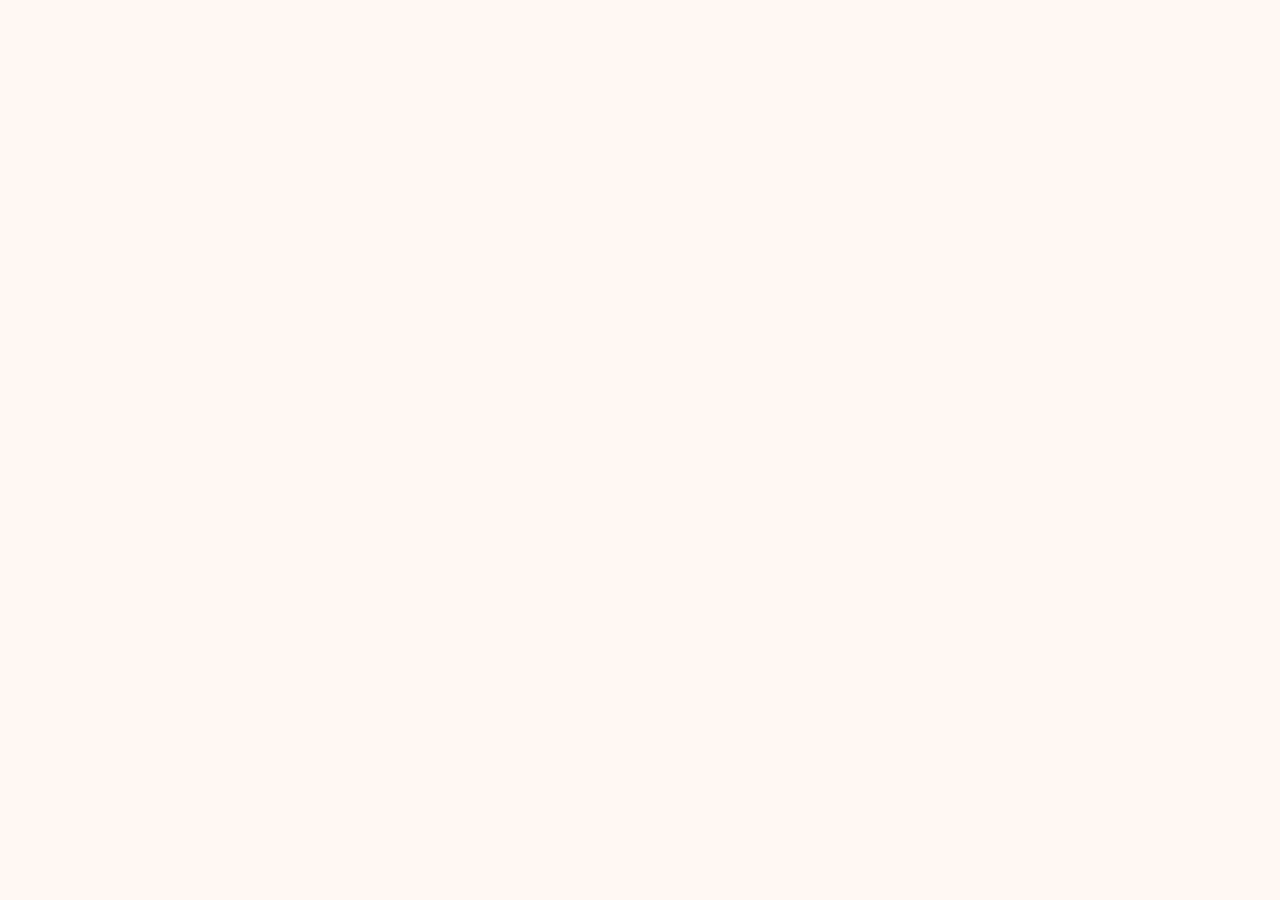
==== admin.html @ 39fb37fb "Editable profile, PT progress tracker, admin member edit, simplified add-member" ====
<!DOCTYPE html>
<html lang="en">
<head>
  <meta charset="UTF-8">
  <meta name="viewport" content="width=device-width, initial-scale=1.0">
  <title>Admin Panel — SheStrength</title>
  <link rel="stylesheet" href="css/style.css">
  <link rel="icon" href="data:image/svg+xml,<svg xmlns='http://www.w3.org/2000/svg' viewBox='0 0 100 100'><text y='.9em' font-size='90'>💪</text></svg>">
</head>
<body>

  <!-- ========== ADMIN DASHBOARD ========== -->
  <div class="dashboard-layout" id="adminDashboard" style="display: none;">
    <!-- Sidebar -->
    <aside class="sidebar" style="background: #2D1F28;">
      <div class="sidebar-logo">
        <h2>She<span>Strength</span></h2>
        <p style="font-size: 0.7rem; color: rgba(255,255,255,0.4); margin-top: 4px;">Admin Panel</p>
      </div>

      <nav class="sidebar-menu">
        <div class="menu-label">Management</div>
        <a href="#" class="active" onclick="showAdminSection('overview', this)">
          <span class="menu-icon">📊</span><span>Overview</span>
        </a>
        <a href="#" onclick="showAdminSection('addmember', this)">
          <span class="menu-icon">➕</span><span>Add Member</span>
        </a>
        <a href="#" onclick="showAdminSection('members', this)">
          <span class="menu-icon">👥</span><span>All Members</span>
        </a>
        <a href="#" onclick="showAdminSection('pt', this)">
          <span class="menu-icon">🏋️</span><span>PT Progress</span>
        </a>

        <div class="sidebar-divider"></div>
        <div class="menu-label">Links</div>
        <a href="index.html">
          <span class="menu-icon">🌐</span><span>Website</span>
        </a>
        <a href="#" onclick="handleLogout()">
          <span class="menu-icon">🚪</span><span>Logout</span>
        </a>
      </nav>
    </aside>

    <!-- Main Content -->
    <main class="dashboard-main">
      <div class="dashboard-topbar">
        <h1 id="adminPageTitle">Overview</h1>
        <div class="topbar-user">
          <div class="user-info">
            <strong>Admin</strong>
            <small>SheStrength</small>
          </div>
          <div class="avatar" style="background: linear-gradient(135deg, #3D2836, #6B2D5B);">🛡️</div>
        </div>
      </div>

      <!-- OVERVIEW SECTION -->
      <div id="admin-section-overview" class="dashboard-section">
        <div class="dashboard-welcome" style="background: linear-gradient(135deg, #3D2836, #6B2D5B, #C94C6E);">
          <h2>Welcome, Admin! 🛡️</h2>
          <p>Manage your gym members and keep the community growing.</p>
        </div>

        <div class="stats-grid" style="grid-template-columns: repeat(4, 1fr);">
          <div class="stat-card">
            <div class="stat-icon pink">👥</div>
            <div class="stat-value" id="totalMembersCount">0</div>
            <div class="stat-label">Total Members</div>
          </div>
          <div class="stat-card">
            <div class="stat-icon lavender">✨</div>
            <div class="stat-value" id="radianceMembersCount">0</div>
            <div class="stat-label">Radiance Members</div>
          </div>
          <div class="stat-card">
            <div class="stat-icon mint">👑</div>
            <div class="stat-value" id="empressMembersCount">0</div>
            <div class="stat-label">Empress Members</div>
          </div>
          <div class="stat-card">
            <div class="stat-icon pink">🏋️</div>
            <div class="stat-value" id="ptMembersCount">0</div>
            <div class="stat-label">Personal Training</div>
          </div>
        </div>

        <div class="dash-card" style="margin-top: 24px;">
          <h3>⚡ Quick Actions</h3>
          <div style="display: flex; gap: 16px; margin-top: 16px; flex-wrap: wrap;">
            <button class="btn btn-primary" onclick="showAdminSection('addmember', document.querySelector('.sidebar-menu a:nth-child(3)'))">
              ➕ Add New Member
            </button>
            <button class="btn btn-outline" onclick="showAdminSection('members', document.querySelector('.sidebar-menu a:nth-child(4)'))">
              👥 View All Members
            </button>
          </div>
        </div>
      </div>

      <!-- ADD MEMBER SECTION -->
      <div id="admin-section-addmember" class="dashboard-section" style="display: none;">
        <div class="dash-card">
          <h3>➕ Register New Member</h3>
          <p style="color: var(--text-medium); margin-bottom: 24px;">
            Enter phone number and email. A password setup email will be sent. The member can fill in their own details (age, weight, height, etc.) from their profile.
          </p>

          <form id="createMemberForm" onsubmit="return handleCreateMember(event)">
            <div class="form-row">
              <div class="form-group">
                <label for="memberName">Full Name *</label>
                <input type="text" id="memberName" placeholder="e.g., Priya Sharma" required>
              </div>
              <div class="form-group">
                <label for="memberEmail">Email Address *</label>
                <input type="email" id="memberEmail" placeholder="e.g., priya@email.com" required>
              </div>
            </div>

            <div class="form-row">
              <div class="form-group">
                <label for="memberPhone">Phone Number *</label>
                <input type="tel" id="memberPhone" placeholder="e.g., 9876543210" required>
              </div>
              <div class="form-group">
                <label for="memberPlan">Membership Plan *</label>
                <select id="memberPlan" required>
                  <option value="">Select plan...</option>
                  <option value="Blossom">🌱 Blossom — ₹1,499/month</option>
                  <option value="Radiance">✨ Radiance — ₹2,499/month</option>
                  <option value="Empress">👑 Empress — ₹3,999/month</option>
                  <option value="Personal Training">🏋️ Personal Training</option>
                </select>
              </div>
            </div>

            <button type="submit" class="btn btn-primary" id="createMemberBtn" style="width: 100%; justify-content: center;">
              Create Member Account & Send Password Email 📧
            </button>
          </form>
        </div>
      </div>

      <!-- MEMBERS LIST SECTION -->
      <div id="admin-section-members" class="dashboard-section" style="display: none;">
        <div class="dash-card">
          <h3>👥 All Registered Members</h3>
          <p style="color: var(--text-medium); margin-bottom: 20px;">Click on a member to view/edit their details.</p>

          <div id="membersListContainer">
            <p style="text-align: center; color: var(--text-light); padding: 40px;">Loading members...</p>
          </div>
        </div>

        <!-- Member Edit Modal -->
        <div id="memberEditModal" style="display: none; position: fixed; top: 0; left: 0; right: 0; bottom: 0; background: rgba(0,0,0,0.5); z-index: 1000; align-items: center; justify-content: center;">
          <div style="background: white; border-radius: 20px; padding: 32px; max-width: 600px; width: 90%; max-height: 85vh; overflow-y: auto; margin: auto; position: relative; top: 50%; transform: translateY(-50%);">
            <div style="display: flex; justify-content: space-between; align-items: center; margin-bottom: 20px;">
              <h3 style="color: var(--plum);">✏️ Edit Member</h3>
              <button onclick="closeMemberEdit()" style="background: none; border: none; font-size: 1.5rem; cursor: pointer;">✕</button>
            </div>
            <form id="editMemberForm" onsubmit="return handleEditMember(event)">
              <input type="hidden" id="editMemberUid">
              <div class="form-row">
                <div class="form-group">
                  <label>Name</label>
                  <input type="text" id="editName" required>
                </div>
                <div class="form-group">
                  <label>Email</label>
                  <input type="email" id="editEmail" disabled style="opacity: 0.6;">
                </div>
              </div>
              <div class="form-row">
                <div class="form-group">
                  <label>Phone</label>
                  <input type="tel" id="editPhone" disabled style="opacity: 0.6;">
                </div>
                <div class="form-group">
                  <label>Plan</label>
                  <select id="editPlan">
                    <option value="Blossom">🌱 Blossom</option>
                    <option value="Radiance">✨ Radiance</option>
                    <option value="Empress">👑 Empress</option>
                    <option value="Personal Training">🏋️ Personal Training</option>
                  </select>
                </div>
              </div>
              <div class="form-row">
                <div class="form-group">
                  <label>Age</label>
                  <input type="number" id="editAge">
                </div>
                <div class="form-group">
                  <label>Weight (kg)</label>
                  <input type="number" id="editWeight" step="0.1">
                </div>
              </div>
              <div class="form-row">
                <div class="form-group">
                  <label>Height (cm)</label>
                  <input type="number" id="editHeight" step="0.1">
                </div>
                <div class="form-group">
                  <label>Goal</label>
                  <input type="text" id="editGoal">
                </div>
              </div>
              <div class="form-group">
                <label>Notes</label>
                <textarea id="editNotes" style="min-height: 60px;"></textarea>
              </div>
              <button type="submit" class="btn btn-primary" id="editMemberBtn" style="width: 100%; justify-content: center;">Save Changes ✅</button>
            </form>
          </div>
        </div>
      </div>

      <!-- PT PROGRESS SECTION -->
      <div id="admin-section-pt" class="dashboard-section" style="display: none;">
        <div class="dash-card">
          <h3>🏋️ Personal Training — Progress Tracker</h3>
          <p style="color: var(--text-medium); margin-bottom: 20px;">Select a PT member to view or add progress entries.</p>

          <div class="form-group">
            <label for="ptMemberSelect">Select PT Member</label>
            <select id="ptMemberSelect" onchange="loadPTProgress(this.value)">
              <option value="">Choose a member...</option>
            </select>
          </div>
        </div>

        <!-- Add Progress Entry -->
        <div class="dash-card" id="ptAddEntryCard" style="display: none; margin-top: 20px;">
          <h3>➕ Add Progress Entry</h3>
          <form id="ptProgressForm" onsubmit="return handleAddProgress(event)">
            <div class="form-row">
              <div class="form-group">
                <label for="ptDate">Date</label>
                <input type="date" id="ptDate" required>
              </div>
              <div class="form-group">
                <label for="ptWeight">Current Weight (kg)</label>
                <input type="number" id="ptWeight" step="0.1" placeholder="e.g., 58.5">
              </div>
            </div>
            <div class="form-group">
              <label for="ptExercises">Exercises / Workout</label>
              <textarea id="ptExercises" placeholder="e.g., Squats 3x12, Deadlifts 3x10, Plank 3x30s" style="min-height: 80px;" required></textarea>
            </div>
            <div class="form-row">
              <div class="form-group">
                <label for="ptBodyFat">Body Fat %</label>
                <input type="number" id="ptBodyFat" step="0.1" placeholder="e.g., 24.5">
              </div>
              <div class="form-group">
                <label for="ptMeasurements">Measurements</label>
                <input type="text" id="ptMeasurements" placeholder="e.g., Waist: 28in, Hips: 36in">
              </div>
            </div>
            <div class="form-group">
              <label for="ptTrainerNotes">Trainer Notes</label>
              <textarea id="ptTrainerNotes" placeholder="Observations, recommendations, etc." style="min-height: 60px;"></textarea>
            </div>
            <button type="submit" class="btn btn-primary" id="addProgressBtn" style="width: 100%; justify-content: center;">Add Progress Entry 📊</button>
          </form>
        </div>

        <!-- Progress History -->
        <div class="dash-card" id="ptHistoryCard" style="display: none; margin-top: 20px;">
          <h3>📈 Progress History</h3>
          <div id="ptHistoryContainer">
            <p style="text-align: center; color: var(--text-light); padding: 20px;">Select a member to view progress.</p>
          </div>
        </div>
      </div>

    </main>
  </div>

  <script src="https://www.gstatic.com/firebasejs/10.14.1/firebase-app-compat.js"></script>
  <script src="https://www.gstatic.com/firebasejs/10.14.1/firebase-auth-compat.js"></script>
  <script src="https://www.gstatic.com/firebasejs/10.14.1/firebase-firestore-compat.js"></script>
  <script src="js/main.js"></script>
</body>
</html>
---- css/style.css ----
/* ============================================
   SheStrength - Women's Gym Salem
   Aesthetic & Cozy Design System
   ============================================ */

@import url('https://fonts.googleapis.com/css2?family=Playfair+Display:ital,wght@0,400;0,500;0,600;0,700;1,400;1,500&family=Poppins:wght@300;400;500;600;700&family=Dancing+Script:wght@400;500;600;700&display=swap');

/* === CSS Variables === */
:root {
  --blush: #F4A0B5;
  --blush-light: #FCD5DF;
  --rose: #E8728A;
  --rose-deep: #C94C6E;
  --cream: #FFF8F3;
  --cream-warm: #FFF0E6;
  --peach: #FDDCBD;
  --plum: #6B2D5B;
  --plum-light: #8B4078;
  --gold: #D4A574;
  --gold-light: #F0D5B0;
  --white: #FFFFFF;
  --text-dark: #3D2836;
  --text-medium: #6B5060;
  --text-light: #9A8590;
  --lavender: #E8D5F0;
  --mint: #D5F0E8;
  --shadow-soft: 0 4px 20px rgba(107, 45, 91, 0.08);
  --shadow-medium: 0 8px 30px rgba(107, 45, 91, 0.12);
  --shadow-hover: 0 12px 40px rgba(107, 45, 91, 0.18);
  --radius-sm: 12px;
  --radius-md: 20px;
  --radius-lg: 30px;
  --radius-xl: 40px;
  --transition: all 0.4s cubic-bezier(0.25, 0.46, 0.45, 0.94);
}

/* === Reset & Base === */
*,
*::before,
*::after {
  margin: 0;
  padding: 0;
  box-sizing: border-box;
}

html {
  scroll-behavior: smooth;
  font-size: 16px;
}

body {
  font-family: 'Poppins', sans-serif;
  color: var(--text-dark);
  background: var(--cream);
  line-height: 1.7;
  overflow-x: hidden;
}

h1, h2, h3, h4 {
  font-family: 'Playfair Display', serif;
  line-height: 1.3;
}

a {
  text-decoration: none;
  color: inherit;
}

ul {
  list-style: none;
}

img {
  max-width: 100%;
  display: block;
}

.container {
  max-width: 1200px;
  margin: 0 auto;
  padding: 0 20px;
}

/* === Decorative Script Font === */
.script-text {
  font-family: 'Dancing Script', cursive;
  color: var(--rose);
}

/* ============================================
   NAVIGATION
   ============================================ */
.navbar {
  position: fixed;
  top: 0;
  left: 0;
  right: 0;
  z-index: 1000;
  padding: 18px 0;
  transition: var(--transition);
}

.navbar.scrolled {
  background: rgba(255, 248, 243, 0.95);
  backdrop-filter: blur(20px);
  padding: 12px 0;
  box-shadow: var(--shadow-soft);
}

.nav-container {
  max-width: 1200px;
  margin: 0 auto;
  padding: 0 20px;
  display: flex;
  justify-content: space-between;
  align-items: center;
}

.nav-logo {
  display: flex;
  align-items: center;
  gap: 10px;
}

.nav-logo .logo-icon {
  width: 42px;
  height: 42px;
  background: linear-gradient(135deg, var(--rose), var(--blush));
  border-radius: 50%;
  display: flex;
  align-items: center;
  justify-content: center;
  font-size: 20px;
}

.nav-logo .logo-text {
  font-family: 'Playfair Display', serif;
  font-size: 1.5rem;
  font-weight: 700;
  color: var(--plum);
}

.nav-logo .logo-text span {
  color: var(--rose);
}

.nav-links {
  display: flex;
  align-items: center;
  gap: 32px;
}

.nav-links a {
  font-size: 0.9rem;
  font-weight: 500;
  color: var(--text-medium);
  position: relative;
  transition: var(--transition);
}

.nav-links a::after {
  content: '';
  position: absolute;
  bottom: -4px;
  left: 0;
  width: 0;
  height: 2px;
  background: linear-gradient(90deg, var(--rose), var(--blush));
  border-radius: 2px;
  transition: var(--transition);
}

.nav-links a:hover {
  color: var(--rose-deep);
}

.nav-links a:hover::after {
  width: 100%;
}

.btn {
  display: inline-flex;
  align-items: center;
  gap: 8px;
  padding: 12px 28px;
  border-radius: var(--radius-lg);
  font-family: 'Poppins', sans-serif;
  font-size: 0.9rem;
  font-weight: 600;
  border: none;
  cursor: pointer;
  transition: var(--transition);
}

.btn-primary {
  background: linear-gradient(135deg, var(--rose), var(--rose-deep));
  color: var(--white);
  box-shadow: 0 4px 15px rgba(201, 76, 110, 0.3);
}

.btn-primary:hover {
  transform: translateY(-2px);
  box-shadow: 0 8px 25px rgba(201, 76, 110, 0.4);
}

.btn-outline {
  background: transparent;
  color: var(--rose-deep);
  border: 2px solid var(--blush);
}

.btn-outline:hover {
  background: var(--blush-light);
  border-color: var(--rose);
}

.btn-soft {
  background: var(--blush-light);
  color: var(--rose-deep);
}

.btn-soft:hover {
  background: var(--blush);
  color: var(--white);
}

/* Hamburger */
.hamburger {
  display: none;
  flex-direction: column;
  gap: 5px;
  cursor: pointer;
  padding: 5px;
}

.hamburger span {
  width: 25px;
  height: 2.5px;
  background: var(--plum);
  border-radius: 2px;
  transition: var(--transition);
}

/* ============================================
   HERO SECTION
   ============================================ */
.hero {
  min-height: 100vh;
  display: flex;
  align-items: center;
  position: relative;
  overflow: hidden;
  background: linear-gradient(135deg, var(--cream) 0%, var(--cream-warm) 30%, var(--blush-light) 70%, var(--lavender) 100%);
}

.hero::before {
  content: '';
  position: absolute;
  top: -50%;
  right: -20%;
  width: 800px;
  height: 800px;
  background: radial-gradient(circle, rgba(244, 160, 181, 0.2) 0%, transparent 70%);
  border-radius: 50%;
  animation: float 8s ease-in-out infinite;
}

.hero::after {
  content: '';
  position: absolute;
  bottom: -30%;
  left: -10%;
  width: 600px;
  height: 600px;
  background: radial-gradient(circle, rgba(232, 213, 240, 0.3) 0%, transparent 70%);
  border-radius: 50%;
  animation: float 10s ease-in-out infinite reverse;
}

@keyframes float {
  0%, 100% { transform: translateY(0px) rotate(0deg); }
  50% { transform: translateY(-30px) rotate(5deg); }
}

.hero-content {
  position: relative;
  z-index: 2;
  max-width: 1200px;
  margin: 0 auto;
  padding: 0 20px;
  display: grid;
  grid-template-columns: 1fr 1fr;
  gap: 60px;
  align-items: center;
}

.hero-text {
  animation: fadeInUp 1s ease-out;
}

.hero-badge {
  display: inline-flex;
  align-items: center;
  gap: 8px;
  background: var(--white);
  padding: 8px 20px;
  border-radius: var(--radius-lg);
  font-size: 0.85rem;
  font-weight: 500;
  color: var(--rose-deep);
  box-shadow: var(--shadow-soft);
  margin-bottom: 24px;
}

.hero-badge .dot {
  width: 8px;
  height: 8px;
  background: var(--rose);
  border-radius: 50%;
  animation: pulse 2s infinite;
}

@keyframes pulse {
  0%, 100% { opacity: 1; transform: scale(1); }
  50% { opacity: 0.5; transform: scale(1.5); }
}

.hero h1 {
  font-size: 3.5rem;
  color: var(--plum);
  margin-bottom: 20px;
  line-height: 1.2;
}

.hero h1 .highlight {
  background: linear-gradient(135deg, var(--rose), var(--rose-deep));
  -webkit-background-clip: text;
  -webkit-text-fill-color: transparent;
  background-clip: text;
}

.hero p {
  font-size: 1.1rem;
  color: var(--text-medium);
  margin-bottom: 36px;
  max-width: 500px;
}

.hero-buttons {
  display: flex;
  gap: 16px;
  flex-wrap: wrap;
}

.hero-stats {
  display: flex;
  gap: 40px;
  margin-top: 48px;
}

.stat-item {
  text-align: center;
}

.stat-item .number {
  font-family: 'Playfair Display', serif;
  font-size: 2rem;
  font-weight: 700;
  color: var(--rose-deep);
}

.stat-item .label {
  font-size: 0.8rem;
  color: var(--text-light);
  font-weight: 500;
}

.hero-visual {
  position: relative;
  display: flex;
  justify-content: center;
  animation: fadeInRight 1s ease-out 0.3s both;
}

.hero-image-wrapper {
  position: relative;
  width: 420px;
  height: 520px;
  border-radius: var(--radius-xl);
  overflow: hidden;
  box-shadow: var(--shadow-medium);
}

.hero-image-wrapper img {
  width: 100%;
  height: 100%;
  object-fit: cover;
}

.hero-image-placeholder {
  width: 100%;
  height: 100%;
  background: linear-gradient(135deg, var(--blush) 0%, var(--rose) 50%, var(--plum-light) 100%);
  display: flex;
  flex-direction: column;
  align-items: center;
  justify-content: center;
  color: var(--white);
  font-size: 4rem;
}

.hero-image-placeholder span {
  font-family: 'Playfair Display', serif;
  font-size: 1rem;
  margin-top: 10px;
  opacity: 0.9;
}

.floating-card {
  position: absolute;
  background: var(--white);
  padding: 16px 20px;
  border-radius: var(--radius-md);
  box-shadow: var(--shadow-medium);
  animation: floatCard 4s ease-in-out infinite;
}

.floating-card.card-1 {
  top: 30px;
  left: -40px;
  display: flex;
  align-items: center;
  gap: 10px;
}

.floating-card.card-2 {
  bottom: 60px;
  right: -30px;
  animation-delay: 2s;
}

.floating-card .card-icon {
  width: 40px;
  height: 40px;
  border-radius: 12px;
  display: flex;
  align-items: center;
  justify-content: center;
  font-size: 1.2rem;
}

.floating-card .card-icon.pink {
  background: var(--blush-light);
}

.floating-card .card-icon.mint {
  background: var(--mint);
}

.floating-card .card-info strong {
  font-size: 0.85rem;
  display: block;
}

.floating-card .card-info small {
  color: var(--text-light);
  font-size: 0.75rem;
}

@keyframes floatCard {
  0%, 100% { transform: translateY(0px); }
  50% { transform: translateY(-10px); }
}

@keyframes fadeInUp {
  from { opacity: 0; transform: translateY(30px); }
  to { opacity: 1; transform: translateY(0); }
}

@keyframes fadeInRight {
  from { opacity: 0; transform: translateX(30px); }
  to { opacity: 1; transform: translateX(0); }
}

/* ============================================
   SECTION COMMON
   ============================================ */
.section {
  padding: 100px 0;
}

.section-header {
  text-align: center;
  margin-bottom: 60px;
}

.section-header .tag {
  display: inline-block;
  font-family: 'Dancing Script', cursive;
  font-size: 1.2rem;
  color: var(--rose);
  margin-bottom: 8px;
}

.section-header h2 {
  font-size: 2.5rem;
  color: var(--plum);
  margin-bottom: 16px;
}

.section-header p {
  color: var(--text-medium);
  max-width: 600px;
  margin: 0 auto;
  font-size: 1rem;
}

.section-divider {
  width: 60px;
  height: 3px;
  background: linear-gradient(90deg, var(--blush), var(--rose));
  border-radius: 3px;
  margin: 16px auto 0;
}

/* ============================================
   ABOUT SECTION
   ============================================ */
.about {
  background: var(--white);
}

.about-grid {
  display: grid;
  grid-template-columns: 1fr 1fr;
  gap: 80px;
  align-items: center;
}

.about-image {
  position: relative;
}

.about-image-main {
  width: 100%;
  height: 450px;
  border-radius: var(--radius-lg);
  overflow: hidden;
  box-shadow: var(--shadow-medium);
}

.about-image-main .placeholder {
  width: 100%;
  height: 100%;
  background: linear-gradient(135deg, var(--peach), var(--blush), var(--lavender));
  display: flex;
  align-items: center;
  justify-content: center;
  font-size: 4rem;
}

.about-experience {
  position: absolute;
  bottom: -20px;
  right: -20px;
  background: linear-gradient(135deg, var(--rose), var(--rose-deep));
  color: var(--white);
  padding: 24px 30px;
  border-radius: var(--radius-md);
  text-align: center;
  box-shadow: var(--shadow-medium);
}

.about-experience .years {
  font-family: 'Playfair Display', serif;
  font-size: 2.5rem;
  font-weight: 700;
}

.about-experience .text {
  font-size: 0.8rem;
  opacity: 0.9;
}

.about-content h3 {
  font-size: 2rem;
  color: var(--plum);
  margin-bottom: 20px;
}

.about-content p {
  color: var(--text-medium);
  margin-bottom: 16px;
}

.about-features {
  display: grid;
  grid-template-columns: 1fr 1fr;
  gap: 16px;
  margin-top: 30px;
}

.about-feature {
  display: flex;
  align-items: center;
  gap: 12px;
  padding: 14px 18px;
  background: var(--cream);
  border-radius: var(--radius-sm);
  transition: var(--transition);
}

.about-feature:hover {
  background: var(--blush-light);
  transform: translateX(5px);
}

.about-feature .icon {
  font-size: 1.3rem;
}

.about-feature span {
  font-weight: 500;
  font-size: 0.9rem;
  color: var(--text-dark);
}

/* ============================================
   PROGRAMS SECTION
   ============================================ */
.programs {
  background: linear-gradient(180deg, var(--cream) 0%, var(--cream-warm) 100%);
}

.programs-grid {
  display: grid;
  grid-template-columns: repeat(3, 1fr);
  gap: 30px;
}

.program-card {
  background: var(--white);
  border-radius: var(--radius-md);
  padding: 36px 28px;
  text-align: center;
  box-shadow: var(--shadow-soft);
  transition: var(--transition);
  position: relative;
  overflow: hidden;
}

.program-card::before {
  content: '';
  position: absolute;
  top: 0;
  left: 0;
  right: 0;
  height: 4px;
  background: linear-gradient(90deg, var(--blush), var(--rose));
  transform: scaleX(0);
  transition: var(--transition);
}

.program-card:hover {
  transform: translateY(-8px);
  box-shadow: var(--shadow-hover);
}

.program-card:hover::before {
  transform: scaleX(1);
}

.program-icon {
  width: 70px;
  height: 70px;
  margin: 0 auto 20px;
  border-radius: 50%;
  display: flex;
  align-items: center;
  justify-content: center;
  font-size: 1.8rem;
  background: var(--blush-light);
  transition: var(--transition);
}

.program-card:hover .program-icon {
  background: linear-gradient(135deg, var(--rose), var(--blush));
  transform: scale(1.1);
}

.program-card h3 {
  font-size: 1.25rem;
  color: var(--plum);
  margin-bottom: 12px;
}

.program-card p {
  color: var(--text-medium);
  font-size: 0.9rem;
  margin-bottom: 16px;
}

.program-card .duration {
  font-size: 0.8rem;
  color: var(--rose);
  font-weight: 600;
}

/* ============================================
   TRAINERS SECTION
   ============================================ */
.trainers {
  background: var(--white);
}

.trainers-grid {
  display: grid;
  grid-template-columns: repeat(4, 1fr);
  gap: 30px;
}

.trainer-card {
  text-align: center;
  transition: var(--transition);
}

.trainer-card:hover {
  transform: translateY(-5px);
}

.trainer-avatar {
  width: 180px;
  height: 180px;
  margin: 0 auto 20px;
  border-radius: 50%;
  overflow: hidden;
  border: 4px solid var(--blush-light);
  box-shadow: var(--shadow-soft);
  transition: var(--transition);
}

.trainer-card:hover .trainer-avatar {
  border-color: var(--rose);
  box-shadow: var(--shadow-medium);
}

.trainer-avatar .placeholder {
  width: 100%;
  height: 100%;
  display: flex;
  align-items: center;
  justify-content: center;
  font-size: 3rem;
}

.trainer-avatar .placeholder.t1 { background: linear-gradient(135deg, #fce4ec, #f8bbd0); }
.trainer-avatar .placeholder.t2 { background: linear-gradient(135deg, #e8d5f0, #d1a8e0); }
.trainer-avatar .placeholder.t3 { background: linear-gradient(135deg, #d5f0e8, #a8e0c8); }
.trainer-avatar .placeholder.t4 { background: linear-gradient(135deg, #fddcbd, #f0c090); }

.trainer-card h3 {
  font-size: 1.1rem;
  color: var(--plum);
  margin-bottom: 4px;
}

.trainer-card .role {
  font-size: 0.85rem;
  color: var(--rose);
  font-weight: 500;
  margin-bottom: 12px;
}

.trainer-card .bio {
  font-size: 0.82rem;
  color: var(--text-light);
}

/* ============================================
   SCHEDULE SECTION (Public Preview)
   ============================================ */
.schedule {
  background: linear-gradient(135deg, var(--plum) 0%, var(--rose-deep) 100%);
  color: var(--white);
}

.schedule .section-header .tag {
  color: var(--blush-light);
}

.schedule .section-header h2 {
  color: var(--white);
}

.schedule .section-header p {
  color: rgba(255,255,255,0.7);
}

.schedule .section-divider {
  background: linear-gradient(90deg, var(--blush), var(--gold));
}

.schedule-preview {
  display: grid;
  grid-template-columns: repeat(3, 1fr);
  gap: 24px;
  max-width: 900px;
  margin: 0 auto;
}

.schedule-day {
  background: rgba(255,255,255,0.1);
  backdrop-filter: blur(10px);
  border-radius: var(--radius-md);
  padding: 28px 24px;
  border: 1px solid rgba(255,255,255,0.15);
  transition: var(--transition);
}

.schedule-day:hover {
  background: rgba(255,255,255,0.15);
  transform: translateY(-4px);
}

.schedule-day h4 {
  font-size: 1.1rem;
  margin-bottom: 16px;
  color: var(--blush-light);
}

.schedule-item {
  display: flex;
  justify-content: space-between;
  align-items: center;
  padding: 8px 0;
  border-bottom: 1px solid rgba(255,255,255,0.08);
  font-size: 0.85rem;
}

.schedule-item:last-child {
  border: none;
}

.schedule-item .time {
  color: var(--gold-light);
  font-weight: 500;
}

.schedule-login-prompt {
  text-align: center;
  margin-top: 40px;
  padding: 30px;
  background: rgba(255,255,255,0.08);
  border-radius: var(--radius-md);
  border: 1px dashed rgba(255,255,255,0.2);
}

.schedule-login-prompt p {
  margin-bottom: 16px;
  color: rgba(255,255,255,0.8);
}

.btn-golden {
  background: linear-gradient(135deg, var(--gold), var(--gold-light));
  color: var(--plum);
  font-weight: 700;
  box-shadow: 0 4px 15px rgba(212, 165, 116, 0.3);
}

.btn-golden:hover {
  transform: translateY(-2px);
  box-shadow: 0 8px 25px rgba(212, 165, 116, 0.4);
}

/* ============================================
   TESTIMONIALS SECTION
   ============================================ */
.testimonials {
  background: var(--cream);
}

.testimonials-grid {
  display: grid;
  grid-template-columns: repeat(3, 1fr);
  gap: 30px;
}

.testimonial-card {
  background: var(--white);
  padding: 36px 28px;
  border-radius: var(--radius-md);
  box-shadow: var(--shadow-soft);
  position: relative;
  transition: var(--transition);
}

.testimonial-card:hover {
  box-shadow: var(--shadow-medium);
  transform: translateY(-4px);
}

.testimonial-card .quote-icon {
  font-size: 2.5rem;
  color: var(--blush);
  margin-bottom: 16px;
  line-height: 1;
}

.testimonial-card p {
  color: var(--text-medium);
  font-size: 0.95rem;
  font-style: italic;
  margin-bottom: 20px;
  line-height: 1.8;
}

.testimonial-author {
  display: flex;
  align-items: center;
  gap: 12px;
}

.testimonial-author .avatar {
  width: 45px;
  height: 45px;
  border-radius: 50%;
  display: flex;
  align-items: center;
  justify-content: center;
  font-size: 1.2rem;
  background: var(--blush-light);
}

.testimonial-author .name {
  font-weight: 600;
  font-size: 0.9rem;
  color: var(--plum);
}

.testimonial-author .membership {
  font-size: 0.8rem;
  color: var(--text-light);
}

.stars {
  color: var(--gold);
  margin-bottom: 12px;
  font-size: 0.9rem;
}

/* ============================================
   MEMBERSHIP PLANS SECTION
   ============================================ */
.membership {
  background: var(--white);
}

.plans-grid {
  display: grid;
  grid-template-columns: repeat(3, 1fr);
  gap: 30px;
  max-width: 1000px;
  margin: 0 auto;
}

.plan-card {
  background: var(--cream);
  border-radius: var(--radius-md);
  padding: 40px 32px;
  text-align: center;
  position: relative;
  transition: var(--transition);
  border: 2px solid transparent;
}

.plan-card:hover {
  transform: translateY(-8px);
  box-shadow: var(--shadow-hover);
}

.plan-card.popular {
  background: linear-gradient(135deg, var(--plum), var(--rose-deep));
  color: var(--white);
  transform: scale(1.05);
  border-color: var(--gold);
}

.plan-card.popular:hover {
  transform: scale(1.05) translateY(-8px);
}

.popular-badge {
  position: absolute;
  top: -12px;
  left: 50%;
  transform: translateX(-50%);
  background: linear-gradient(135deg, var(--gold), var(--gold-light));
  color: var(--plum);
  padding: 6px 20px;
  border-radius: var(--radius-lg);
  font-size: 0.75rem;
  font-weight: 700;
  text-transform: uppercase;
  letter-spacing: 1px;
}

.plan-card .plan-name {
  font-family: 'Playfair Display', serif;
  font-size: 1.3rem;
  margin-bottom: 8px;
}

.plan-card .plan-price {
  font-size: 2.5rem;
  font-weight: 700;
  margin: 16px 0;
}

.plan-card .plan-price small {
  font-size: 0.9rem;
  font-weight: 400;
  opacity: 0.7;
}

.plan-card .plan-features {
  text-align: left;
  margin: 24px 0;
}

.plan-card .plan-features li {
  padding: 8px 0;
  font-size: 0.9rem;
  display: flex;
  align-items: center;
  gap: 10px;
}

.plan-card .plan-features li .check {
  color: var(--rose);
  font-weight: bold;
}

.plan-card.popular .plan-features li .check {
  color: var(--gold-light);
}

.plan-card.popular .btn {
  background: linear-gradient(135deg, var(--gold), var(--gold-light));
  color: var(--plum);
}

.plan-note {
  text-align: center;
  margin-top: 40px;
  padding: 24px;
  background: var(--blush-light);
  border-radius: var(--radius-md);
  color: var(--text-medium);
  font-size: 0.9rem;
}

.plan-note strong {
  color: var(--rose-deep);
}

/* ============================================
   GALLERY SECTION
   ============================================ */
.gallery {
  background: var(--cream);
}

.gallery-grid {
  display: grid;
  grid-template-columns: repeat(4, 1fr);
  grid-template-rows: repeat(2, 220px);
  gap: 16px;
}

.gallery-item {
  border-radius: var(--radius-md);
  overflow: hidden;
  position: relative;
  cursor: pointer;
  transition: var(--transition);
}

.gallery-item:hover {
  transform: scale(1.02);
  box-shadow: var(--shadow-medium);
}

.gallery-item:nth-child(1) {
  grid-column: span 2;
}

.gallery-item:nth-child(4) {
  grid-row: span 2;
}

.gallery-item .placeholder {
  width: 100%;
  height: 100%;
  display: flex;
  flex-direction: column;
  align-items: center;
  justify-content: center;
  font-size: 2.5rem;
  color: var(--white);
  gap: 8px;
}

.gallery-item .placeholder span {
  font-size: 0.8rem;
  font-weight: 500;
  opacity: 0.9;
}

.gallery-item:nth-child(1) .placeholder { background: linear-gradient(135deg, #f8bbd0, #e8728a); }
.gallery-item:nth-child(2) .placeholder { background: linear-gradient(135deg, #d1a8e0, #8B4078); }
.gallery-item:nth-child(3) .placeholder { background: linear-gradient(135deg, #a8e0c8, #4caf50); }
.gallery-item:nth-child(4) .placeholder { background: linear-gradient(135deg, #fddcbd, #e8728a); }
.gallery-item:nth-child(5) .placeholder { background: linear-gradient(135deg, #e8d5f0, #6B2D5B); }
.gallery-item:nth-child(6) .placeholder { background: linear-gradient(135deg, #fce4ec, #f48fb1); }

.gallery-overlay {
  position: absolute;
  inset: 0;
  background: linear-gradient(to top, rgba(107, 45, 91, 0.7), transparent);
  opacity: 0;
  transition: var(--transition);
  display: flex;
  align-items: flex-end;
  padding: 20px;
  color: var(--white);
  font-weight: 500;
}

.gallery-item:hover .gallery-overlay {
  opacity: 1;
}

/* ============================================
   COMMUNITY / EMPOWERMENT SECTION
   ============================================ */
.community {
  background: linear-gradient(135deg, var(--cream-warm) 0%, var(--lavender) 50%, var(--blush-light) 100%);
  position: relative;
  overflow: hidden;
}

.community-content {
  text-align: center;
  max-width: 700px;
  margin: 0 auto;
  position: relative;
  z-index: 2;
}

.community-content h2 {
  font-size: 2.5rem;
  color: var(--plum);
  margin-bottom: 20px;
}

.community-content p {
  color: var(--text-medium);
  font-size: 1.05rem;
  margin-bottom: 40px;
}

.community-values {
  display: grid;
  grid-template-columns: repeat(3, 1fr);
  gap: 24px;
  margin-top: 50px;
}

.value-card {
  background: rgba(255,255,255,0.7);
  backdrop-filter: blur(10px);
  padding: 32px 24px;
  border-radius: var(--radius-md);
  text-align: center;
  transition: var(--transition);
}

.value-card:hover {
  background: var(--white);
  transform: translateY(-5px);
  box-shadow: var(--shadow-medium);
}

.value-card .icon {
  font-size: 2rem;
  margin-bottom: 16px;
}

.value-card h3 {
  font-size: 1.1rem;
  color: var(--plum);
  margin-bottom: 10px;
}

.value-card p {
  font-size: 0.85rem;
  color: var(--text-medium);
}

/* ============================================
   CONTACT SECTION
   ============================================ */
.contact {
  background: var(--white);
}

.contact-grid {
  display: grid;
  grid-template-columns: 1fr 1fr;
  gap: 60px;
}

.contact-info h3 {
  font-size: 1.8rem;
  color: var(--plum);
  margin-bottom: 16px;
}

.contact-info > p {
  color: var(--text-medium);
  margin-bottom: 30px;
}

.contact-details {
  display: flex;
  flex-direction: column;
  gap: 20px;
}

.contact-item {
  display: flex;
  align-items: flex-start;
  gap: 16px;
}

.contact-item .icon {
  width: 48px;
  height: 48px;
  border-radius: 14px;
  background: var(--blush-light);
  display: flex;
  align-items: center;
  justify-content: center;
  font-size: 1.2rem;
  flex-shrink: 0;
}

.contact-item .info h4 {
  font-family: 'Poppins', sans-serif;
  font-size: 0.9rem;
  font-weight: 600;
  color: var(--plum);
  margin-bottom: 2px;
}

.contact-item .info p {
  color: var(--text-medium);
  font-size: 0.85rem;
}

.social-links {
  display: flex;
  gap: 12px;
  margin-top: 30px;
}

.social-link {
  width: 44px;
  height: 44px;
  border-radius: 50%;
  display: flex;
  align-items: center;
  justify-content: center;
  background: var(--blush-light);
  font-size: 1.1rem;
  transition: var(--transition);
}

.social-link:hover {
  background: linear-gradient(135deg, var(--rose), var(--rose-deep));
  color: var(--white);
  transform: translateY(-3px);
}

.contact-form {
  background: var(--cream);
  padding: 40px;
  border-radius: var(--radius-md);
}

.form-group {
  margin-bottom: 20px;
}

.form-group label {
  display: block;
  margin-bottom: 6px;
  font-size: 0.85rem;
  font-weight: 500;
  color: var(--text-dark);
}

.form-group input,
.form-group textarea,
.form-group select {
  width: 100%;
  padding: 14px 18px;
  border: 2px solid var(--blush-light);
  border-radius: var(--radius-sm);
  font-family: 'Poppins', sans-serif;
  font-size: 0.9rem;
  color: var(--text-dark);
  background: var(--white);
  transition: var(--transition);
}

.form-group input:focus,
.form-group textarea:focus,
.form-group select:focus {
  outline: none;
  border-color: var(--rose);
  box-shadow: 0 0 0 4px rgba(232, 114, 138, 0.1);
}

.form-group textarea {
  resize: vertical;
  min-height: 120px;
}

.form-row {
  display: grid;
  grid-template-columns: 1fr 1fr;
  gap: 16px;
}

/* ============================================
   FOOTER
   ============================================ */
.footer {
  background: var(--plum);
  color: var(--white);
  padding: 60px 0 30px;
}

.footer-grid {
  display: grid;
  grid-template-columns: 2fr 1fr 1fr 1fr;
  gap: 40px;
  margin-bottom: 40px;
}

.footer-brand .logo-text {
  font-family: 'Playfair Display', serif;
  font-size: 1.5rem;
  font-weight: 700;
  margin-bottom: 16px;
}

.footer-brand .logo-text span {
  color: var(--blush);
}

.footer-brand p {
  color: rgba(255,255,255,0.6);
  font-size: 0.85rem;
  margin-bottom: 20px;
}

.footer h4 {
  font-family: 'Poppins', sans-serif;
  font-size: 0.95rem;
  font-weight: 600;
  margin-bottom: 20px;
  color: var(--blush-light);
}

.footer ul li {
  margin-bottom: 10px;
}

.footer ul li a {
  color: rgba(255,255,255,0.6);
  font-size: 0.85rem;
  transition: var(--transition);
}

.footer ul li a:hover {
  color: var(--blush);
  padding-left: 5px;
}

.footer-bottom {
  border-top: 1px solid rgba(255,255,255,0.1);
  padding-top: 24px;
  display: flex;
  justify-content: space-between;
  align-items: center;
  font-size: 0.82rem;
  color: rgba(255,255,255,0.4);
}

.footer-bottom a {
  color: var(--blush);
}

/* ============================================
   LOGIN PAGE
   ============================================ */
.login-page {
  min-height: 100vh;
  display: flex;
  background: var(--cream);
}

.login-left {
  flex: 1;
  background: linear-gradient(135deg, var(--plum) 0%, var(--rose-deep) 50%, var(--rose) 100%);
  display: flex;
  flex-direction: column;
  align-items: center;
  justify-content: center;
  padding: 60px;
  color: var(--white);
  position: relative;
  overflow: hidden;
}

.login-left::before {
  content: '';
  position: absolute;
  top: -20%;
  right: -20%;
  width: 400px;
  height: 400px;
  background: radial-gradient(circle, rgba(255,255,255,0.1), transparent);
  border-radius: 50%;
}

.login-left h2 {
  font-size: 2.5rem;
  margin-bottom: 16px;
  text-align: center;
}

.login-left p {
  text-align: center;
  opacity: 0.8;
  max-width: 360px;
  font-size: 1rem;
}

.login-left .decorative-icon {
  font-size: 5rem;
  margin-bottom: 30px;
  opacity: 0.9;
}

.login-features {
  margin-top: 40px;
  display: flex;
  flex-direction: column;
  gap: 16px;
}

.login-features .feature {
  display: flex;
  align-items: center;
  gap: 12px;
  font-size: 0.95rem;
  opacity: 0.85;
}

.login-right {
  flex: 1;
  display: flex;
  align-items: center;
  justify-content: center;
  padding: 60px;
}

.login-form-container {
  width: 100%;
  max-width: 420px;
}

.login-form-container .logo {
  text-align: center;
  margin-bottom: 40px;
}

.login-form-container .logo h1 {
  font-size: 1.8rem;
  color: var(--plum);
}

.login-form-container .logo h1 span {
  color: var(--rose);
}

.login-form-container h2 {
  font-size: 1.8rem;
  color: var(--plum);
  margin-bottom: 8px;
}

.login-form-container .subtitle {
  color: var(--text-light);
  margin-bottom: 32px;
  font-size: 0.9rem;
}

.login-form .form-group {
  margin-bottom: 20px;
}

.login-form .form-group label {
  display: block;
  margin-bottom: 6px;
  font-weight: 500;
  font-size: 0.85rem;
  color: var(--text-dark);
}

.login-form .form-group input {
  width: 100%;
  padding: 14px 18px;
  border: 2px solid var(--blush-light);
  border-radius: var(--radius-sm);
  font-family: 'Poppins', sans-serif;
  font-size: 0.95rem;
  color: var(--text-dark);
  background: var(--white);
  transition: var(--transition);
}

.login-form .form-group input:focus {
  outline: none;
  border-color: var(--rose);
  box-shadow: 0 0 0 4px rgba(232, 114, 138, 0.1);
}

.login-form .form-options {
  display: flex;
  justify-content: space-between;
  align-items: center;
  margin-bottom: 24px;
  font-size: 0.85rem;
}

.login-form .form-options label {
  display: flex;
  align-items: center;
  gap: 6px;
  color: var(--text-medium);
  cursor: pointer;
}

.login-form .form-options a {
  color: var(--rose);
  font-weight: 500;
}

.login-form .btn-login {
  width: 100%;
  padding: 16px;
  font-size: 1rem;
  justify-content: center;
}

.login-note {
  text-align: center;
  margin-top: 30px;
  padding: 20px;
  background: var(--cream-warm);
  border-radius: var(--radius-sm);
  font-size: 0.82rem;
  color: var(--text-medium);
}

.login-note strong {
  color: var(--rose-deep);
}

.back-to-home {
  text-align: center;
  margin-top: 20px;
}

.back-to-home a {
  color: var(--text-light);
  font-size: 0.85rem;
  display: inline-flex;
  align-items: center;
  gap: 6px;
  transition: var(--transition);
}

.back-to-home a:hover {
  color: var(--rose);
}

/* ============================================
   MEMBER DASHBOARD
   ============================================ */
.dashboard-layout {
  display: flex;
  min-height: 100vh;
}

.sidebar {
  width: 260px;
  background: var(--plum);
  color: var(--white);
  padding: 30px 0;
  position: fixed;
  top: 0;
  left: 0;
  bottom: 0;
  z-index: 100;
  overflow-y: auto;
}

.sidebar-logo {
  padding: 0 24px;
  margin-bottom: 40px;
}

.sidebar-logo h2 {
  font-size: 1.3rem;
  color: var(--white);
}

.sidebar-logo h2 span {
  color: var(--blush);
}

.sidebar-menu {
  padding: 0 12px;
}

.sidebar-menu a {
  display: flex;
  align-items: center;
  gap: 12px;
  padding: 12px 16px;
  border-radius: var(--radius-sm);
  font-size: 0.9rem;
  color: rgba(255,255,255,0.6);
  transition: var(--transition);
  margin-bottom: 4px;
}

.sidebar-menu a:hover,
.sidebar-menu a.active {
  background: rgba(255,255,255,0.1);
  color: var(--white);
}

.sidebar-menu a.active {
  background: rgba(244, 160, 181, 0.2);
  color: var(--blush);
}

.sidebar-menu .menu-icon {
  font-size: 1.1rem;
  width: 24px;
  text-align: center;
}

.sidebar-divider {
  height: 1px;
  background: rgba(255,255,255,0.1);
  margin: 20px 24px;
}

.sidebar-menu .menu-label {
  font-size: 0.7rem;
  text-transform: uppercase;
  letter-spacing: 1.5px;
  color: rgba(255,255,255,0.3);
  padding: 8px 16px;
  font-weight: 600;
}

.dashboard-main {
  margin-left: 260px;
  flex: 1;
  padding: 30px;
  background: var(--cream);
}

.dashboard-topbar {
  display: flex;
  justify-content: space-between;
  align-items: center;
  margin-bottom: 30px;
}

.dashboard-topbar h1 {
  font-size: 1.8rem;
  color: var(--plum);
}

.topbar-user {
  display: flex;
  align-items: center;
  gap: 12px;
}

.topbar-user .avatar {
  width: 42px;
  height: 42px;
  border-radius: 50%;
  background: linear-gradient(135deg, var(--blush), var(--rose));
  display: flex;
  align-items: center;
  justify-content: center;
  font-size: 1.1rem;
  color: var(--white);
}

.topbar-user .user-info strong {
  font-size: 0.9rem;
  display: block;
  color: var(--plum);
}

.topbar-user .user-info small {
  color: var(--text-light);
  font-size: 0.8rem;
}

/* Dashboard Cards */
.dashboard-welcome {
  background: linear-gradient(135deg, var(--rose), var(--rose-deep), var(--plum));
  color: var(--white);
  padding: 36px;
  border-radius: var(--radius-md);
  margin-bottom: 30px;
  position: relative;
  overflow: hidden;
}

.dashboard-welcome::before {
  content: '';
  position: absolute;
  top: -50%;
  right: -10%;
  width: 300px;
  height: 300px;
  background: radial-gradient(circle, rgba(255,255,255,0.1), transparent);
  border-radius: 50%;
}

.dashboard-welcome h2 {
  font-size: 1.6rem;
  margin-bottom: 8px;
}

.dashboard-welcome p {
  opacity: 0.85;
  font-size: 0.95rem;
}

.stats-grid {
  display: grid;
  grid-template-columns: repeat(4, 1fr);
  gap: 20px;
  margin-bottom: 30px;
}

.stat-card {
  background: var(--white);
  padding: 24px;
  border-radius: var(--radius-md);
  box-shadow: var(--shadow-soft);
  transition: var(--transition);
}

.stat-card:hover {
  transform: translateY(-3px);
  box-shadow: var(--shadow-medium);
}

.stat-card .stat-icon {
  width: 48px;
  height: 48px;
  border-radius: 14px;
  display: flex;
  align-items: center;
  justify-content: center;
  font-size: 1.3rem;
  margin-bottom: 14px;
}

.stat-card .stat-icon.pink { background: var(--blush-light); }
.stat-card .stat-icon.lavender { background: var(--lavender); }
.stat-card .stat-icon.mint { background: var(--mint); }
.stat-card .stat-icon.peach { background: var(--peach); }

.stat-card .stat-value {
  font-family: 'Playfair Display', serif;
  font-size: 1.8rem;
  font-weight: 700;
  color: var(--plum);
}

.stat-card .stat-label {
  font-size: 0.82rem;
  color: var(--text-light);
  margin-top: 4px;
}

.dashboard-grid {
  display: grid;
  grid-template-columns: 2fr 1fr;
  gap: 24px;
}

.dash-card {
  background: var(--white);
  border-radius: var(--radius-md);
  padding: 28px;
  box-shadow: var(--shadow-soft);
}

.dash-card h3 {
  font-size: 1.15rem;
  color: var(--plum);
  margin-bottom: 20px;
  display: flex;
  align-items: center;
  gap: 10px;
}

/* Activity List */
.activity-list {
  display: flex;
  flex-direction: column;
  gap: 14px;
}

.activity-item {
  display: flex;
  align-items: center;
  gap: 16px;
  padding: 16px;
  background: var(--cream);
  border-radius: var(--radius-sm);
  transition: var(--transition);
}

.activity-item:hover {
  background: var(--blush-light);
}

.activity-item .activity-icon {
  width: 44px;
  height: 44px;
  border-radius: 12px;
  display: flex;
  align-items: center;
  justify-content: center;
  font-size: 1.2rem;
  background: var(--white);
}

.activity-item .activity-details {
  flex: 1;
}

.activity-item .activity-details strong {
  font-size: 0.9rem;
  color: var(--plum);
  display: block;
}

.activity-item .activity-details span {
  font-size: 0.8rem;
  color: var(--text-light);
}

.activity-item .activity-time {
  font-size: 0.8rem;
  color: var(--rose);
  font-weight: 500;
  text-align: right;
}

.activity-item .activity-price {
  font-size: 0.85rem;
  font-weight: 600;
  color: var(--plum);
  background: var(--gold-light);
  padding: 4px 12px;
  border-radius: var(--radius-sm);
}

/* Announcements */
.announcement-list {
  display: flex;
  flex-direction: column;
  gap: 16px;
}

.announcement-item {
  padding: 16px;
  border-radius: var(--radius-sm);
  border-left: 4px solid var(--blush);
  background: var(--cream);
}

.announcement-item.highlight {
  border-left-color: var(--rose);
  background: var(--blush-light);
}

.announcement-item h4 {
  font-family: 'Poppins', sans-serif;
  font-size: 0.88rem;
  font-weight: 600;
  color: var(--plum);
  margin-bottom: 4px;
}

.announcement-item p {
  font-size: 0.8rem;
  color: var(--text-medium);
}

.announcement-item .date {
  font-size: 0.75rem;
  color: var(--text-light);
  margin-top: 6px;
}

/* Pricing Table */
.pricing-table {
  width: 100%;
  border-collapse: separate;
  border-spacing: 0 8px;
}

.pricing-table th {
  text-align: left;
  padding: 10px 16px;
  font-size: 0.78rem;
  text-transform: uppercase;
  letter-spacing: 1px;
  color: var(--text-light);
  font-family: 'Poppins', sans-serif;
  font-weight: 600;
}

.pricing-table td {
  padding: 14px 16px;
  font-size: 0.88rem;
  background: var(--cream);
}

.pricing-table tr td:first-child {
  border-radius: var(--radius-sm) 0 0 var(--radius-sm);
}

.pricing-table tr td:last-child {
  border-radius: 0 var(--radius-sm) var(--radius-sm) 0;
}

.pricing-table .price-tag {
  font-weight: 600;
  color: var(--rose-deep);
}

.pricing-table .status-active {
  padding: 4px 12px;
  border-radius: var(--radius-lg);
  background: var(--mint);
  color: #2e7d32;
  font-size: 0.78rem;
  font-weight: 600;
}

.pricing-table .status-available {
  padding: 4px 12px;
  border-radius: var(--radius-lg);
  background: var(--blush-light);
  color: var(--rose-deep);
  font-size: 0.78rem;
  font-weight: 600;
}

/* ============================================
   ANIMATIONS (Scroll Reveal)
   ============================================ */
.reveal {
  opacity: 0;
  transform: translateY(30px);
  transition: opacity 0.8s ease, transform 0.8s ease;
}

.reveal.active {
  opacity: 1;
  transform: translateY(0);
}

.reveal-left {
  opacity: 0;
  transform: translateX(-30px);
  transition: opacity 0.8s ease, transform 0.8s ease;
}

.reveal-left.active {
  opacity: 1;
  transform: translateX(0);
}

.reveal-right {
  opacity: 0;
  transform: translateX(30px);
  transition: opacity 0.8s ease, transform 0.8s ease;
}

.reveal-right.active {
  opacity: 1;
  transform: translateX(0);
}

/* ============================================
   RESPONSIVE DESIGN
   ============================================ */
@media (max-width: 1024px) {
  .hero-content {
    grid-template-columns: 1fr;
    text-align: center;
  }
  
  .hero p {
    margin: 0 auto 36px;
  }
  
  .hero-buttons {
    justify-content: center;
  }
  
  .hero-stats {
    justify-content: center;
  }
  
  .hero-visual {
    display: none;
  }
  
  .about-grid {
    grid-template-columns: 1fr;
    gap: 40px;
  }
  
  .programs-grid {
    grid-template-columns: repeat(2, 1fr);
  }
  
  .trainers-grid {
    grid-template-columns: repeat(2, 1fr);
  }
  
  .testimonials-grid {
    grid-template-columns: 1fr;
  }
  
  .plans-grid {
    grid-template-columns: 1fr;
    max-width: 400px;
    margin: 0 auto;
  }
  
  .plan-card.popular {
    transform: none;
  }
  
  .plan-card.popular:hover {
    transform: translateY(-8px);
  }
  
  .gallery-grid {
    grid-template-columns: repeat(2, 1fr);
    grid-template-rows: auto;
  }
  
  .gallery-item:nth-child(1) {
    grid-column: span 1;
  }
  
  .gallery-item:nth-child(4) {
    grid-row: span 1;
  }
  
  .contact-grid {
    grid-template-columns: 1fr;
  }
  
  .footer-grid {
    grid-template-columns: 1fr 1fr;
  }
  
  .dashboard-grid {
    grid-template-columns: 1fr;
  }
  
  .stats-grid {
    grid-template-columns: repeat(2, 1fr);
  }
}

@media (max-width: 768px) {
  .nav-links {
    display: none;
    position: absolute;
    top: 100%;
    left: 0;
    right: 0;
    background: var(--white);
    flex-direction: column;
    padding: 20px;
    gap: 16px;
    box-shadow: var(--shadow-medium);
    border-radius: 0 0 var(--radius-md) var(--radius-md);
  }
  
  .nav-links.open {
    display: flex;
  }
  
  .hamburger {
    display: flex;
  }
  
  .hero h1 {
    font-size: 2.2rem;
  }
  
  .section-header h2 {
    font-size: 1.8rem;
  }
  
  .programs-grid {
    grid-template-columns: 1fr;
  }
  
  .schedule-preview {
    grid-template-columns: 1fr;
  }
  
  .community-values {
    grid-template-columns: 1fr;
  }
  
  .about-features {
    grid-template-columns: 1fr;
  }
  
  .form-row {
    grid-template-columns: 1fr;
  }
  
  .footer-grid {
    grid-template-columns: 1fr;
  }
  
  .footer-bottom {
    flex-direction: column;
    gap: 10px;
    text-align: center;
  }
  
  /* Login responsive */
  .login-page {
    flex-direction: column;
  }
  
  .login-left {
    padding: 40px 20px;
    min-height: auto;
  }
  
  .login-left h2 {
    font-size: 1.8rem;
  }
  
  .login-features {
    display: none;
  }
  
  .login-right {
    padding: 40px 20px;
  }
  
  /* Dashboard responsive */
  .sidebar {
    width: 70px;
    padding: 20px 0;
  }
  
  .sidebar-logo h2,
  .sidebar-menu a span,
  .sidebar-menu .menu-label {
    display: none;
  }
  
  .sidebar-menu a {
    justify-content: center;
    padding: 12px;
  }
  
  .dashboard-main {
    margin-left: 70px;
    padding: 20px;
  }
  
  .stats-grid {
    grid-template-columns: 1fr 1fr;
  }
}

@media (max-width: 480px) {
  .hero h1 {
    font-size: 1.8rem;
  }
  
  .hero-stats {
    gap: 20px;
  }
  
  .hero-buttons {
    flex-direction: column;
    align-items: center;
  }
  
  .trainers-grid {
    grid-template-columns: 1fr;
  }
  
  .gallery-grid {
    grid-template-columns: 1fr;
  }
  
  .stats-grid {
    grid-template-columns: 1fr;
  }
}
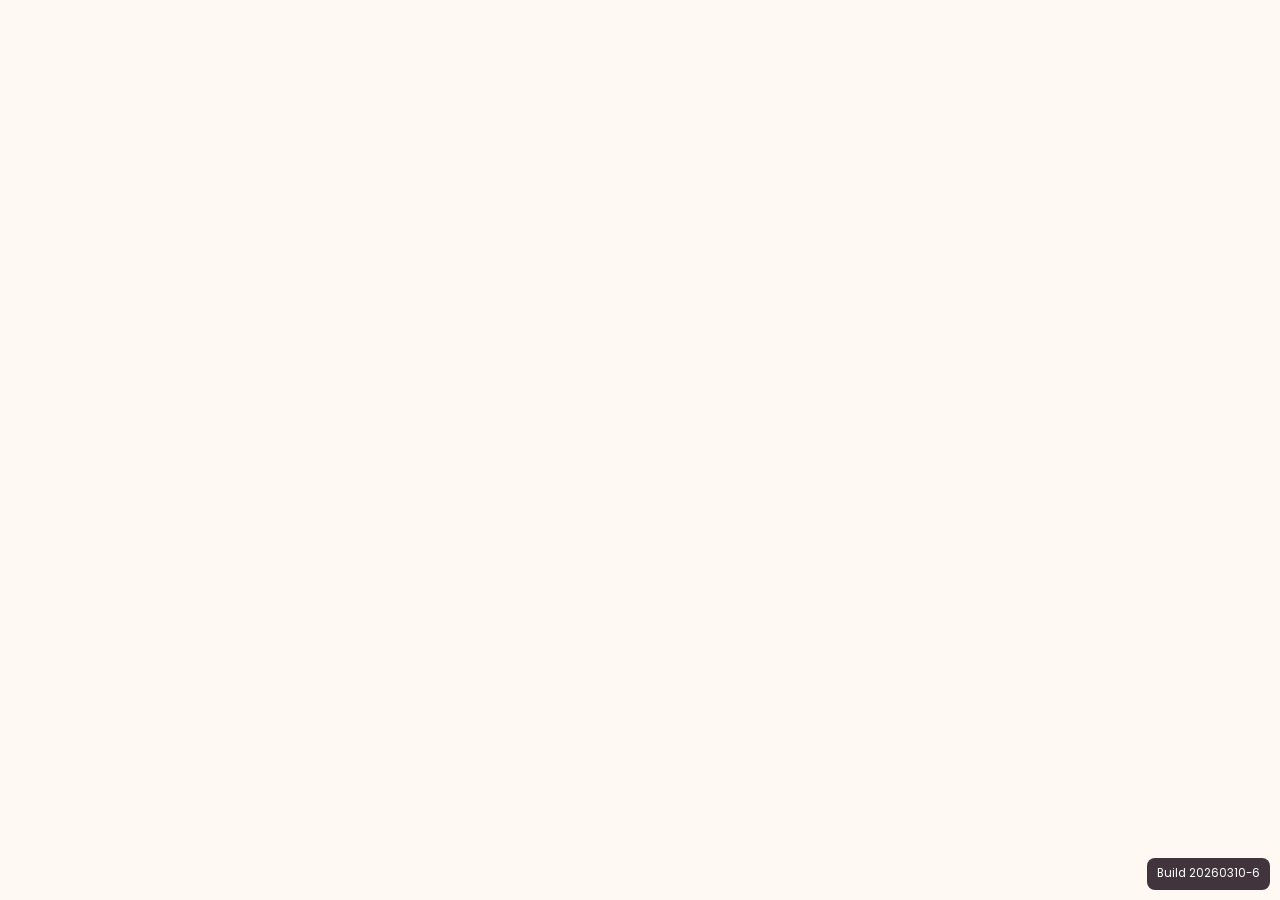
==== commit 503b82e6: "Update dev pipeline, Vercel env split, and mail flow fixes" ====
--- a/admin.html
+++ b/admin.html
@@ -9,6 +9,8 @@
 </head>
 <body>
 
+  <div style="position: fixed; bottom: 10px; right: 10px; z-index: 99999; background: #2d1f28; color: #fff; padding: 6px 10px; border-radius: 8px; font-size: 0.72rem; opacity: 0.9;">Build 20260310-6</div>
+
   <!-- ========== ADMIN DASHBOARD ========== -->
   <div class="dashboard-layout" id="adminDashboard" style="display: none;">
     <!-- Sidebar -->
@@ -32,6 +34,9 @@
         <a href="#" onclick="showAdminSection('pt', this)">
           <span class="menu-icon">🏋️</span><span>PT Progress</span>
         </a>
+        <a href="#" onclick="showAdminSection('addadmin', this)">
+          <span class="menu-icon">🛡️</span><span>Add Admin</span>
+        </a>
 
         <div class="sidebar-divider"></div>
         <div class="menu-label">Links</div>
@@ -50,17 +55,22 @@
         <h1 id="adminPageTitle">Overview</h1>
         <div class="topbar-user">
           <div class="user-info">
-            <strong>Admin</strong>
-            <small>SheStrength</small>
-          </div>
-          <div class="avatar" style="background: linear-gradient(135deg, #3D2836, #6B2D5B);">🛡️</div>
+            <strong id="adminDisplayName">Admin</strong>
+            <small>Admin</small>
+          </div>
+          <div class="avatar" id="adminAvatar" style="background: linear-gradient(135deg, #3D2836, #6B2D5B); position: relative; cursor: pointer; overflow: hidden;" onclick="document.getElementById('adminPhotoInput').click()">
+            <span id="adminAvatarEmoji">🛡️</span>
+            <img id="adminAvatarImg" style="display: none; width: 100%; height: 100%; object-fit: cover; border-radius: 50%; position: absolute; top: 0; left: 0;">
+            <input type="file" id="adminPhotoInput" accept="image/*" style="display: none;" onchange="handleAdminPhotoUpload(this)">
+            <div style="position: absolute; bottom: -2px; right: -2px; background: var(--rose); width: 20px; height: 20px; border-radius: 50%; display: flex; align-items: center; justify-content: center; font-size: 0.6rem; border: 2px solid white;">✏️</div>
+          </div>
         </div>
       </div>
 
       <!-- OVERVIEW SECTION -->
       <div id="admin-section-overview" class="dashboard-section">
         <div class="dashboard-welcome" style="background: linear-gradient(135deg, #3D2836, #6B2D5B, #C94C6E);">
-          <h2>Welcome, Admin! 🛡️</h2>
+          <h2 id="adminWelcomeText">Welcome! 🛡️</h2>
           <p>Manage your gym members and keep the community growing.</p>
         </div>
 
@@ -108,7 +118,7 @@
             Enter phone number and email. A password setup email will be sent. The member can fill in their own details (age, weight, height, etc.) from their profile.
           </p>
 
-          <form id="createMemberForm" onsubmit="return handleCreateMember(event)">
+          <form id="createMemberForm" novalidate>
             <div class="form-row">
               <div class="form-group">
                 <label for="memberName">Full Name *</label>
@@ -137,9 +147,38 @@
               </div>
             </div>
 
-            <button type="submit" class="btn btn-primary" id="createMemberBtn" style="width: 100%; justify-content: center;">
+            <button type="submit" class="btn btn-primary" id="createMemberBtn" style="width: 100%; justify-content: center;" onclick="setInlineStatus('createMemberStatus', 'Submit clicked. Validating form...', 'info')">
               Create Member Account & Send Password Email 📧
             </button>
+            <p id="createMemberStatus" style="margin-top: 12px; font-size: 0.88rem; color: var(--text-medium);"></p>
+            <div id="mailDebugLog" style="margin-top: 10px; font-size: 0.78rem; color: #5a4a4a; background: #f8f1f4; border: 1px solid #ead9e1; border-radius: 10px; padding: 10px; max-height: 120px; overflow-y: auto;">Mail debug log: waiting for action...</div>
+          </form>
+        </div>
+      </div>
+
+      <!-- ADD ADMIN SECTION -->
+      <div id="admin-section-addadmin" class="dashboard-section" style="display: none;">
+        <div class="dash-card">
+          <h3>🛡️ Add New Admin</h3>
+          <p style="color: var(--text-medium); margin-bottom: 24px;">Create another admin account. They will receive a password setup email.</p>
+
+          <form id="createAdminForm" novalidate>
+            <div class="form-row">
+              <div class="form-group">
+                <label for="adminName">Full Name *</label>
+                <input type="text" id="adminName" placeholder="e.g., Trainer Meera" required>
+              </div>
+              <div class="form-group">
+                <label for="adminEmail">Email Address *</label>
+                <input type="email" id="adminEmail" placeholder="e.g., meera@email.com" required>
+              </div>
+            </div>
+            <div class="form-group">
+              <label for="adminPhone">Phone Number *</label>
+              <input type="tel" id="adminPhone" placeholder="e.g., 9876543210" required>
+            </div>
+            <button type="submit" class="btn btn-primary" id="createAdminBtn" style="width: 100%; justify-content: center;" onclick="setInlineStatus('createAdminStatus', 'Submit clicked. Validating form...', 'info')">Create Admin Account 🛡️</button>
+            <p id="createAdminStatus" style="margin-top: 12px; font-size: 0.88rem; color: var(--text-medium);"></p>
           </form>
         </div>
       </div>
@@ -213,8 +252,49 @@
                 <label>Notes</label>
                 <textarea id="editNotes" style="min-height: 60px;"></textarea>
               </div>
+              <div style="border-top: 1px solid #f0e0e8; margin: 16px 0 12px; padding-top: 14px;">
+                <div style="font-family: 'Playfair Display', serif; color: var(--plum); font-size: 1rem; margin-bottom: 12px;">👑 Community Spotlight</div>
+                <div class="form-row">
+                  <div class="form-group">
+                    <label>Occupation / Profession</label>
+                    <input type="text" id="editOccupation" placeholder="e.g., Software Engineer">
+                  </div>
+                  <div class="form-group">
+                    <label>Fun Fact</label>
+                    <input type="text" id="editFunFact" placeholder="e.g., Ran 3 marathons!">
+                  </div>
+                </div>
+                <div class="form-group" style="display: flex; align-items: center; gap: 10px;">
+                  <input type="checkbox" id="editFeatured" style="width: 18px; height: 18px; accent-color: var(--rose);">
+                  <label for="editFeatured" style="margin: 0; font-weight: 600; color: var(--plum);">Feature in Community Spotlights</label>
+                </div>
+              </div>
               <button type="submit" class="btn btn-primary" id="editMemberBtn" style="width: 100%; justify-content: center;">Save Changes ✅</button>
             </form>
+          </div>
+        </div>
+
+        <!-- Delete Confirmation Modal -->
+        <div id="memberDeleteModal" style="display: none; position: fixed; top: 0; left: 0; right: 0; bottom: 0; background: rgba(0,0,0,0.6); z-index: 1001; align-items: center; justify-content: center;">
+          <div style="background: white; border-radius: 20px; padding: 32px; max-width: 450px; width: 90%; margin: auto; position: relative; top: 50%; transform: translateY(-50%); text-align: center;">
+            <div style="font-size: 3rem; margin-bottom: 8px;">⚠️</div>
+            <h3 style="color: #e74c3c; margin-bottom: 8px;">Delete Member</h3>
+            <p style="color: var(--text-medium); margin-bottom: 20px; font-size: 0.88rem;">This action will deactivate the member. Please confirm by entering their details:</p>
+            <input type="hidden" id="deleteUid">
+            <input type="hidden" id="deleteExpectedMemberId">
+            <input type="hidden" id="deleteExpectedName">
+            <div class="form-group" style="text-align: left;">
+              <label>Enter Member ID</label>
+              <input type="text" id="deleteConfirmMemberId" placeholder="e.g., 42KXMB" style="text-transform: uppercase;">
+            </div>
+            <div class="form-group" style="text-align: left;">
+              <label>Enter Member Name</label>
+              <input type="text" id="deleteConfirmName" placeholder="e.g., Priya Sharma">
+            </div>
+            <div style="display: flex; gap: 12px; margin-top: 16px;">
+              <button onclick="closeDeleteModal()" class="btn btn-outline" style="flex: 1; justify-content: center;">Cancel</button>
+              <button onclick="confirmDeleteMember()" class="btn" style="flex: 1; justify-content: center; background: #e74c3c; color: white; border: none; padding: 12px; border-radius: 12px; cursor: pointer; font-weight: 600;">Delete Member</button>
+            </div>
           </div>
         </div>
       </div>
@@ -233,9 +313,9 @@
           </div>
         </div>
 
-        <!-- Add Progress Entry -->
+        <!-- Add Workout Entry -->
         <div class="dash-card" id="ptAddEntryCard" style="display: none; margin-top: 20px;">
-          <h3>➕ Add Progress Entry</h3>
+          <h3>➕ Log Workout Session</h3>
           <form id="ptProgressForm" onsubmit="return handleAddProgress(event)">
             <div class="form-row">
               <div class="form-group">
@@ -243,29 +323,57 @@
                 <input type="date" id="ptDate" required>
               </div>
               <div class="form-group">
+                <label for="ptSessionType">Session Type</label>
+                <select id="ptSessionType">
+                  <option value="Strength Training">Strength Training</option>
+                  <option value="Cardio">Cardio</option>
+                  <option value="HIIT">HIIT</option>
+                  <option value="Flexibility & Mobility">Flexibility & Mobility</option>
+                  <option value="Full Body">Full Body</option>
+                  <option value="Upper Body">Upper Body</option>
+                  <option value="Lower Body">Lower Body</option>
+                  <option value="Core">Core</option>
+                </select>
+              </div>
+            </div>
+            <div class="form-group">
+              <label for="ptExercises">Exercises Performed</label>
+              <textarea id="ptExercises" placeholder="e.g.,
+Squats — 3 sets x 12 reps (20kg)
+Lunges — 3 sets x 10 reps
+Plank — 3 sets x 45 sec
+Treadmill — 15 min" style="min-height: 120px;" required></textarea>
+            </div>
+            <div class="form-row">
+              <div class="form-group">
+                <label for="ptDuration">Duration (minutes)</label>
+                <input type="number" id="ptDuration" placeholder="e.g., 60" min="1">
+              </div>
+              <div class="form-group">
+                <label for="ptCalories">Calories Burned (approx)</label>
+                <input type="number" id="ptCalories" placeholder="e.g., 350" min="0">
+              </div>
+            </div>
+            <div class="form-row">
+              <div class="form-group">
                 <label for="ptWeight">Current Weight (kg)</label>
                 <input type="number" id="ptWeight" step="0.1" placeholder="e.g., 58.5">
               </div>
-            </div>
-            <div class="form-group">
-              <label for="ptExercises">Exercises / Workout</label>
-              <textarea id="ptExercises" placeholder="e.g., Squats 3x12, Deadlifts 3x10, Plank 3x30s" style="min-height: 80px;" required></textarea>
-            </div>
-            <div class="form-row">
-              <div class="form-group">
-                <label for="ptBodyFat">Body Fat %</label>
-                <input type="number" id="ptBodyFat" step="0.1" placeholder="e.g., 24.5">
-              </div>
-              <div class="form-group">
-                <label for="ptMeasurements">Measurements</label>
-                <input type="text" id="ptMeasurements" placeholder="e.g., Waist: 28in, Hips: 36in">
+              <div class="form-group">
+                <label for="ptIntensity">Intensity Level</label>
+                <select id="ptIntensity">
+                  <option value="Light">🟢 Light</option>
+                  <option value="Moderate" selected>🟡 Moderate</option>
+                  <option value="High">🟠 High</option>
+                  <option value="Intense">🔴 Intense</option>
+                </select>
               </div>
             </div>
             <div class="form-group">
               <label for="ptTrainerNotes">Trainer Notes</label>
-              <textarea id="ptTrainerNotes" placeholder="Observations, recommendations, etc." style="min-height: 60px;"></textarea>
-            </div>
-            <button type="submit" class="btn btn-primary" id="addProgressBtn" style="width: 100%; justify-content: center;">Add Progress Entry 📊</button>
+              <textarea id="ptTrainerNotes" placeholder="Performance observations, next session plan, areas to improve..." style="min-height: 60px;"></textarea>
+            </div>
+            <button type="submit" class="btn btn-primary" id="addProgressBtn" style="width: 100%; justify-content: center;">Log Workout 🏋️</button>
           </form>
         </div>
 
@@ -284,6 +392,7 @@
   <script src="https://www.gstatic.com/firebasejs/10.14.1/firebase-app-compat.js"></script>
   <script src="https://www.gstatic.com/firebasejs/10.14.1/firebase-auth-compat.js"></script>
   <script src="https://www.gstatic.com/firebasejs/10.14.1/firebase-firestore-compat.js"></script>
-  <script src="js/main.js"></script>
+  <script src="https://www.gstatic.com/firebasejs/10.14.1/firebase-storage-compat.js"></script>
+  <script src="js/main.js?v=20260310-8"></script>
 </body>
 </html>
--- a/css/style.css
+++ b/css/style.css
@@ -1944,6 +1944,21 @@
   margin-top: 6px;
 }
 
+/* Community Spotlight Cards */
+.community-spotlight-card {
+  background: white;
+  border-radius: 18px;
+  box-shadow: 0 4px 20px rgba(107, 45, 91, 0.08);
+  border: 1px solid var(--blush-light);
+  transition: transform 0.3s ease, box-shadow 0.3s ease;
+  overflow: hidden;
+}
+
+.community-spotlight-card:hover {
+  transform: translateY(-4px);
+  box-shadow: 0 8px 32px rgba(201, 76, 110, 0.15);
+}
+
 /* Pricing Table */
 .pricing-table {
   width: 100%;
@@ -2229,6 +2244,10 @@
   .stats-grid {
     grid-template-columns: 1fr 1fr;
   }
+
+  #ptChartsRow {
+    grid-template-columns: 1fr !important;
+  }
 }
 
 @media (max-width: 480px) {
